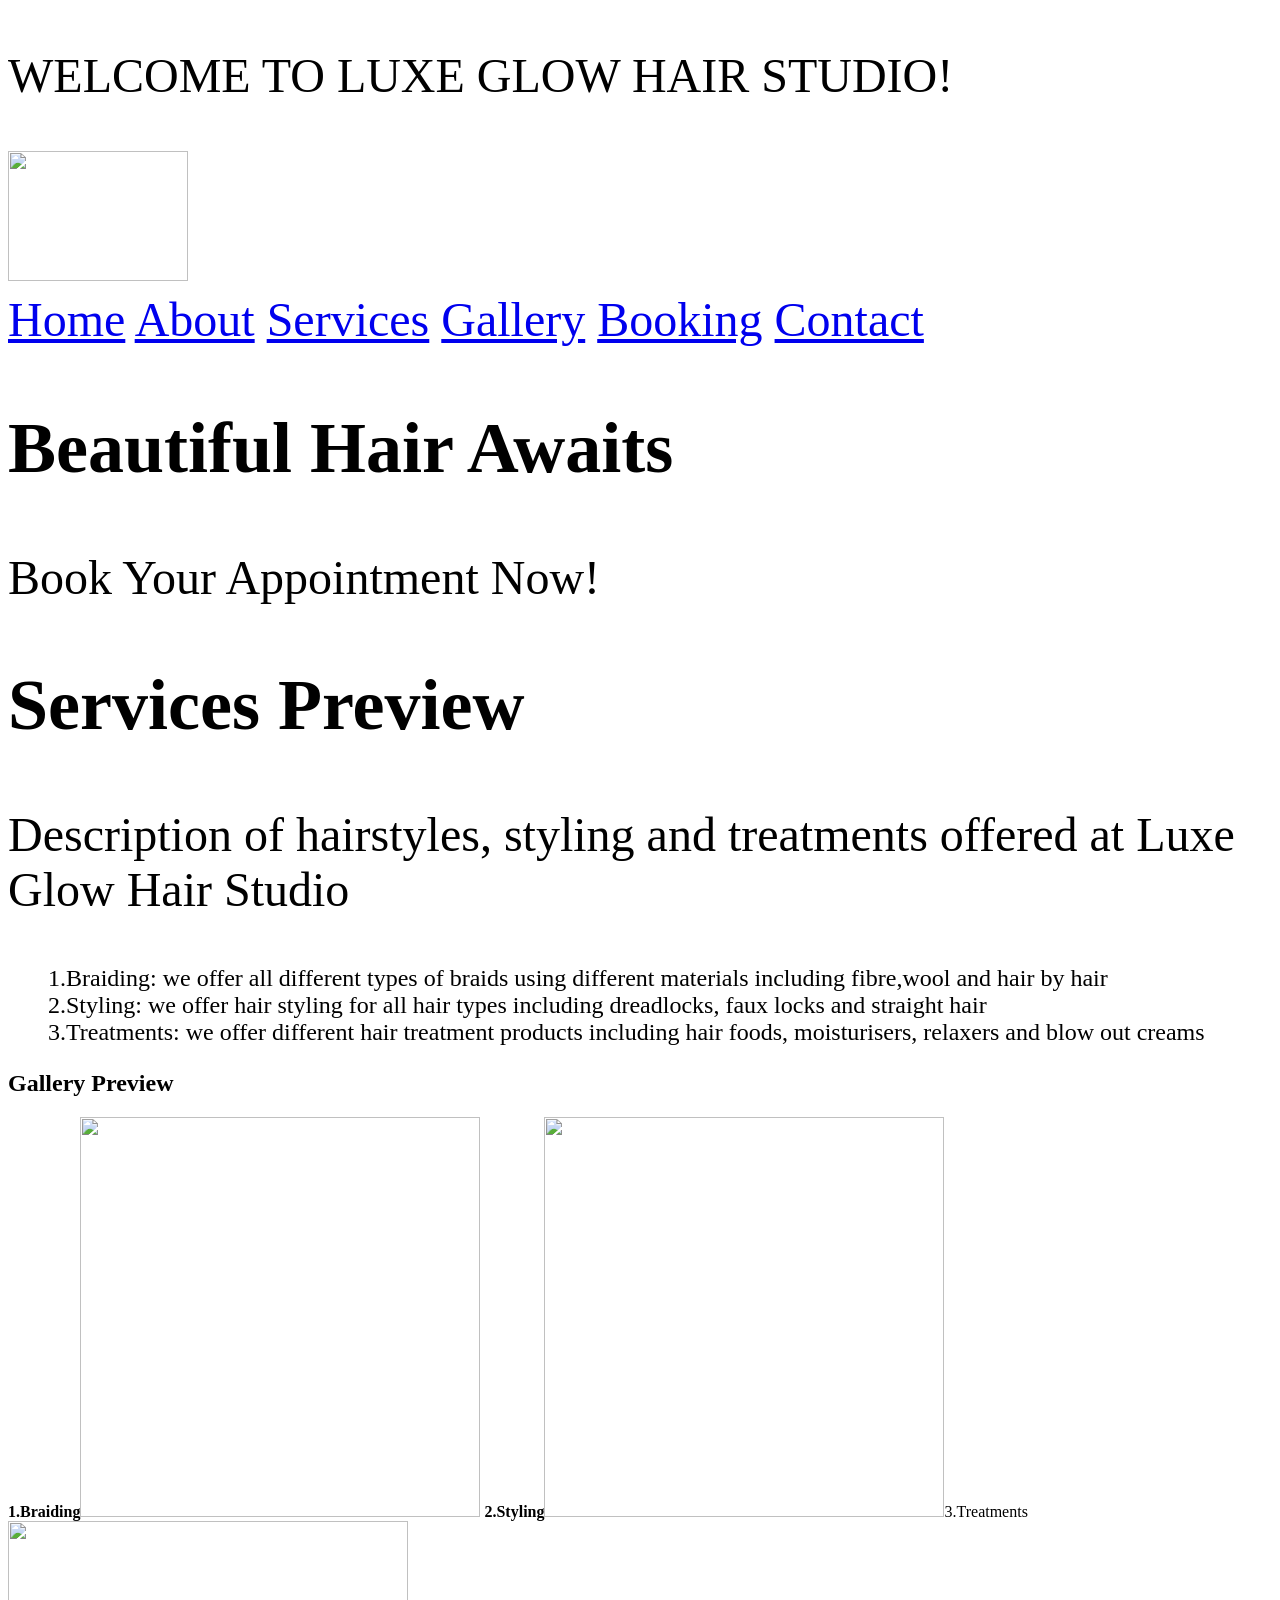
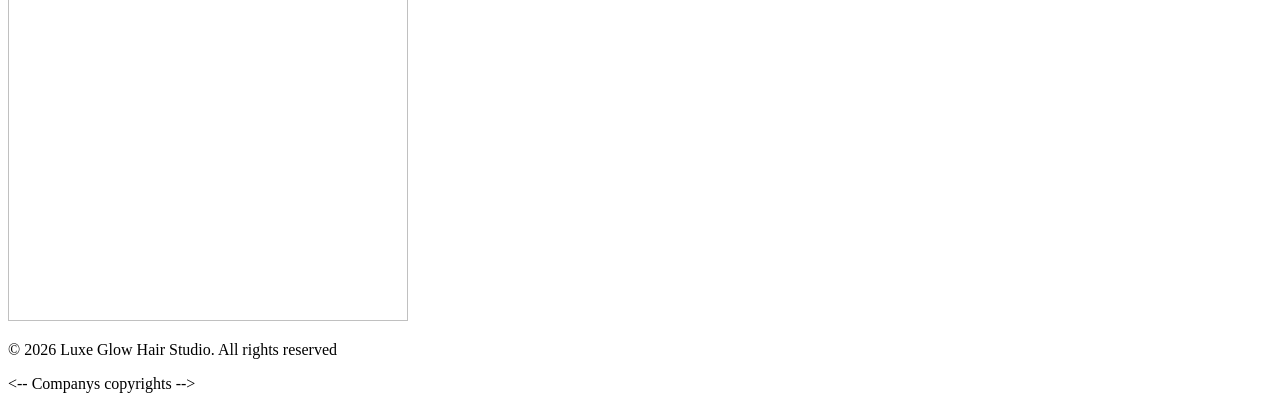
==== index.html @ c17e3676 "Added all the  comments to HTML homepage for clarity Added comments to various sections for clarity." ====
<!DOCTYPE html>
<html lang="en">
<head>
    <meta charset="UTF-8">
    <meta name="viewport" content="width=device-width, initial-scale=1.0">
    <title>Homepage</title>
</head>
<body>
<header>
<font size="15">
    <p>WELCOME TO LUXE GLOW HAIR STUDIO!</p><img src="Logo.jpg.png" width="180" height="130"/> 
    <!-- Welcome message to clients -->
<nav>
    
    <a href="index.html">Home</a>
    <a href="about.html">About</a>
    <a href="services.html">Services</a>
    <a href="gallery.html">Gallery</a>
    <a href="booking.html">Booking</a>
    <a href="contact.html">Contact</a></font>
</nav>
    <!-- Navigation bar to move between pages -->
</header>




<section class="hero">
<font size="15"><h2>Beautiful Hair Awaits</h2>
    <p>Book Your Appointment Now!</p></font>
    <!-- heading -->
</section>

<section class="section">
    <font size="15"><h2>Services Preview</h2></font>
    <!-- Previewing of the services -->
   <font size="10"><p>Description of hairstyles, styling and treatments offered at Luxe Glow Hair Studio</p></font>

    <div class="Services">
   <font size="5"><ol><div class="card">1.Braiding: we offer all different types of braids using different materials including fibre,wool and hair by hair</div>
    <div class="card">2.Styling: we offer hair styling for all hair types including dreadlocks, faux locks and straight hair</div>
    <div class="card">3.Treatments: we offer different hair treatment products including hair foods, moisturisers, relaxers and blow out creams</div></ol></font>
    </div> 
</section>

<section class="section">
   <h2>Gallery Preview</h2>
<!-- Gallery preview -->
   <div class="gallery">
   <b>1.Braiding</b><img src="Braiding.png" width="400" height="400"/> <b>2.Styling</b><img src="Styling.png" width="400" height="400"/>3.Treatments<img src="Treatments.png" width="400" height="400"/>
</div>
</section>
    
<footer>
    <p>&copy; 2026 Luxe Glow Hair Studio. All rights reserved</p>
    <-- Companys copyrights -->
</footer>
</body>
</html>
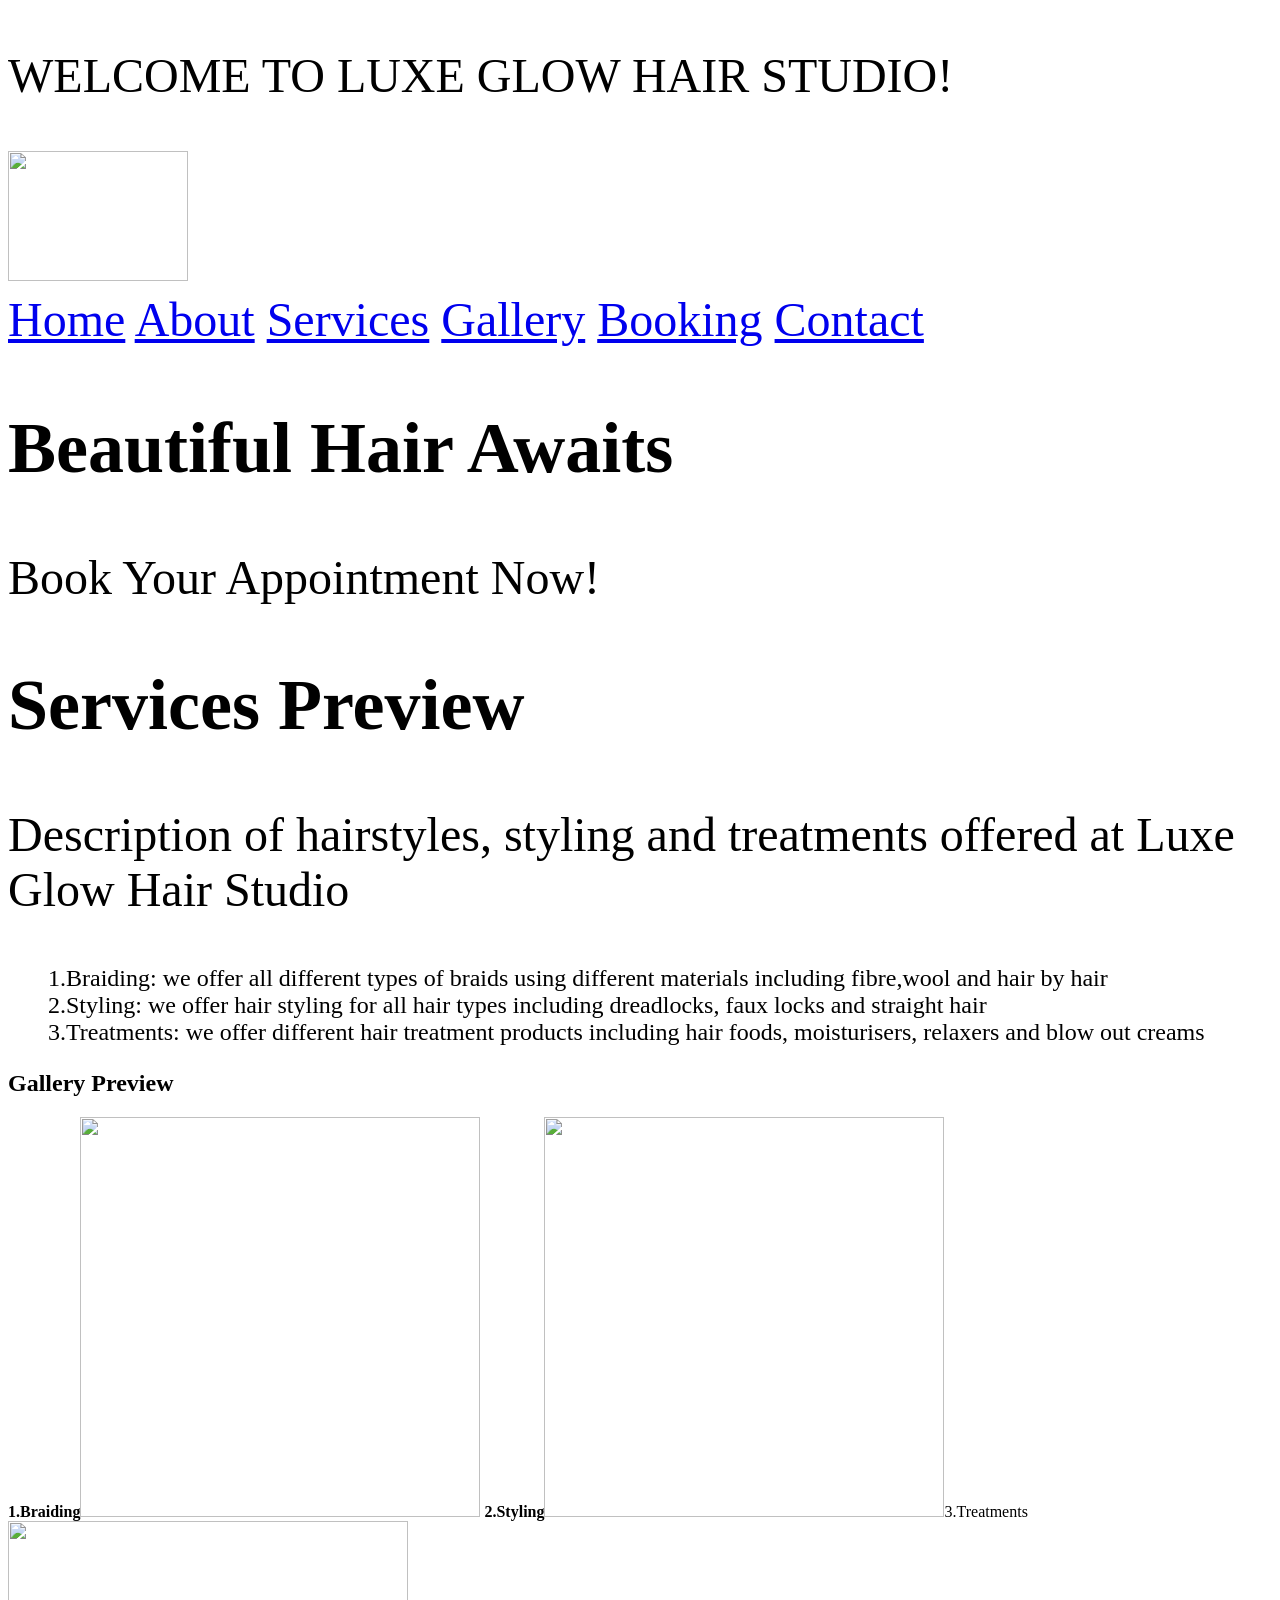
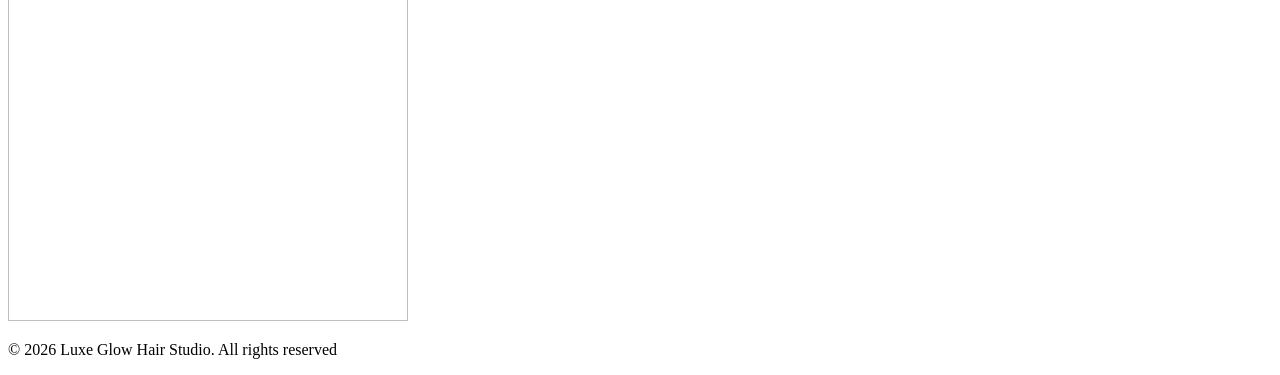
==== commit 594b9947: "Fix comment syntax in footer of index.html" ====
--- a/index.html
+++ b/index.html
@@ -53,7 +53,7 @@
     
 <footer>
     <p>&copy; 2026 Luxe Glow Hair Studio. All rights reserved</p>
-    <-- Companys copyrights -->
+    <!-- Companys copyrights -->
 </footer>
 </body>
 </html>
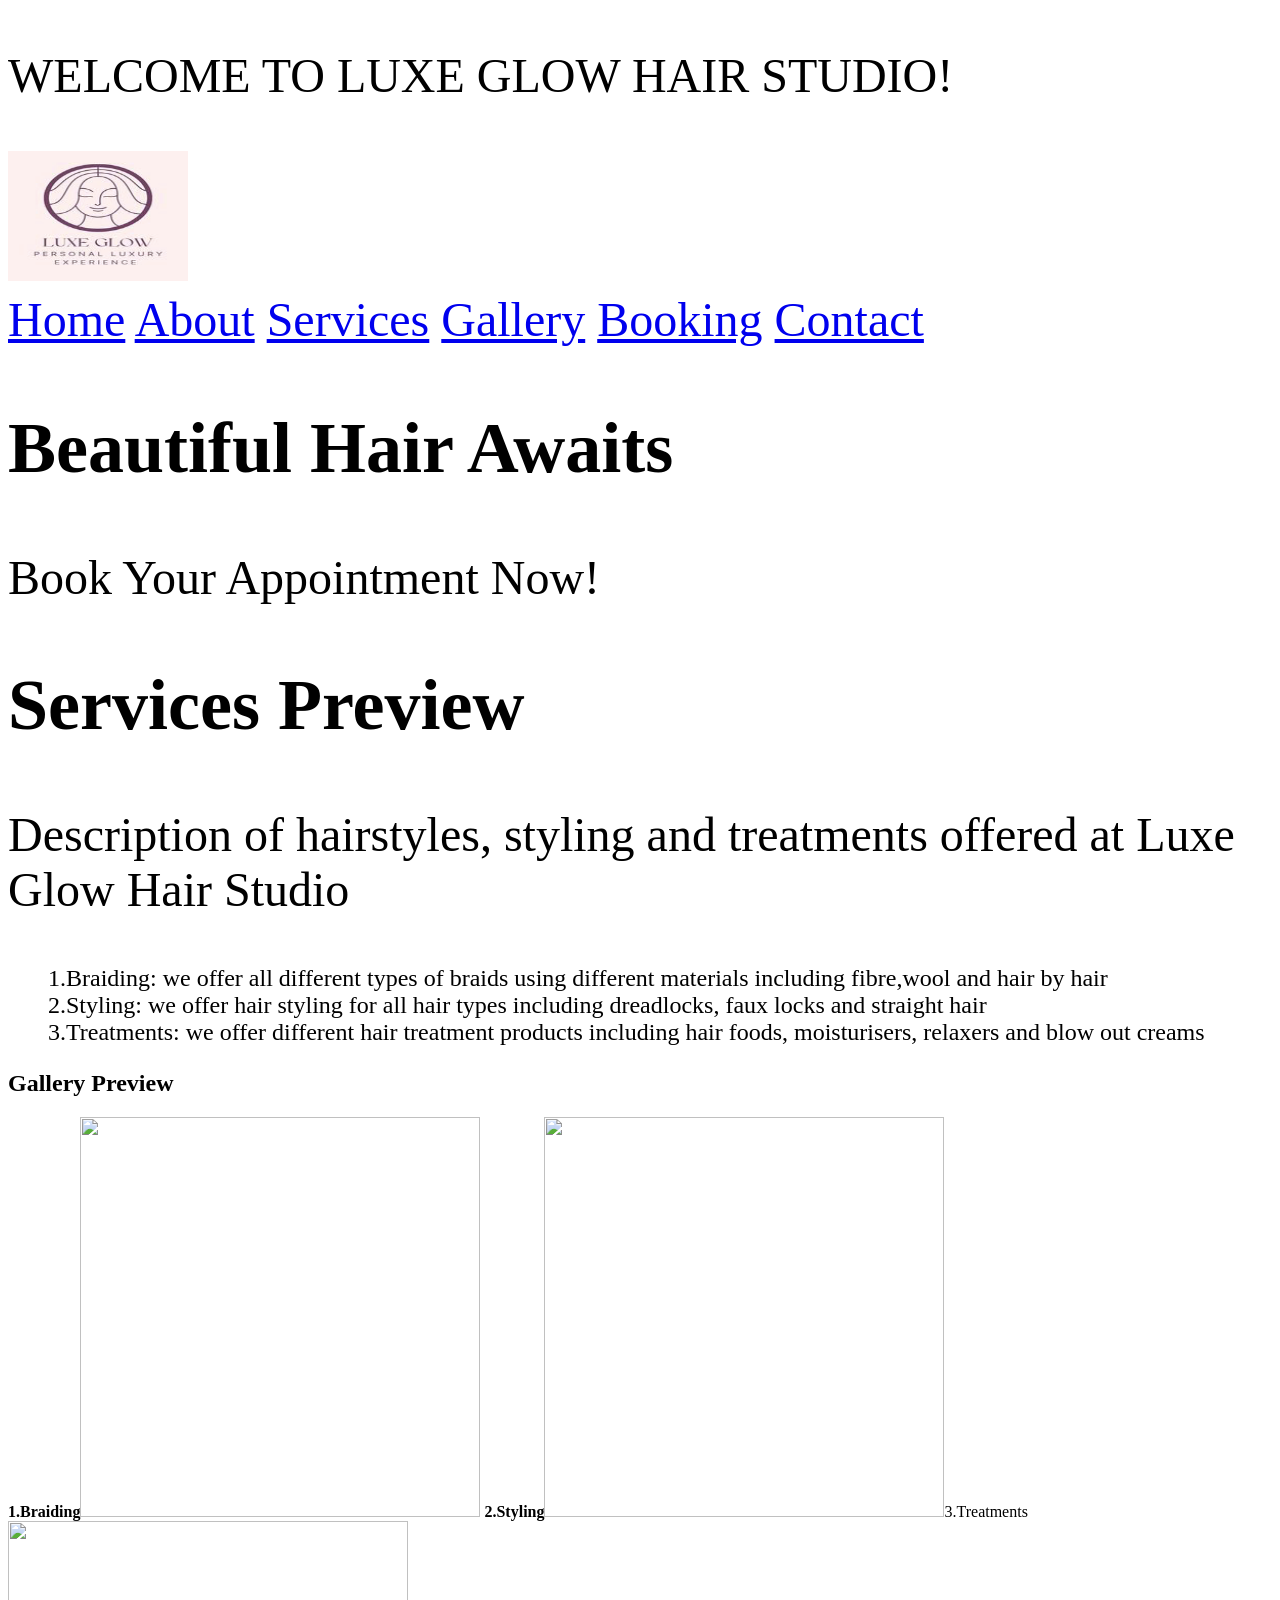
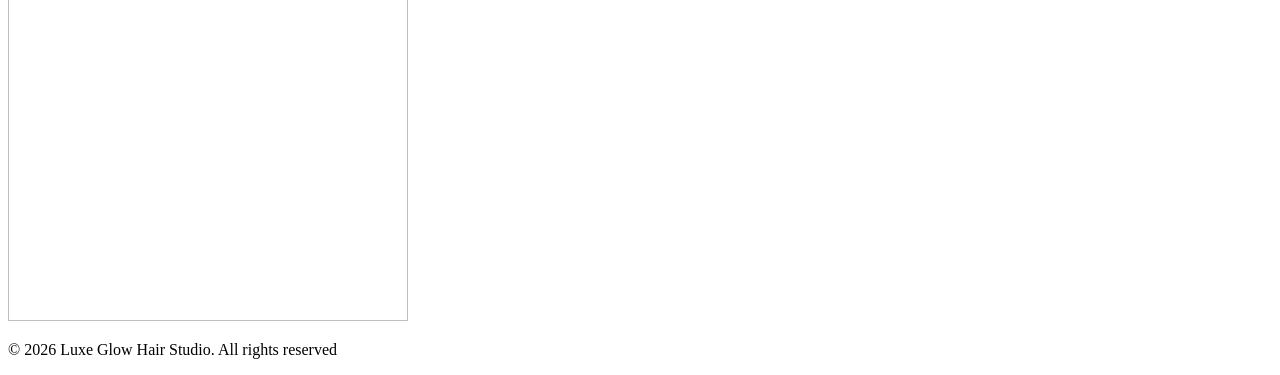
==== commit 7febb68a: "Update index.html" ====
--- a/index.html
+++ b/index.html
@@ -1,6 +1,7 @@
 <!DOCTYPE html>
 <html lang="en">
 <head>
+    <link rel="stylesheet" href="style.css">
     <meta charset="UTF-8">
     <meta name="viewport" content="width=device-width, initial-scale=1.0">
     <title>Homepage</title>
@@ -8,7 +9,7 @@
 <body>
 <header>
 <font size="15">
-    <p>WELCOME TO LUXE GLOW HAIR STUDIO!</p><img src="Logo.jpg.png" width="180" height="130"/> 
+    <p>WELCOME TO LUXE GLOW HAIR STUDIO!</p><img src="Logo.png" width="180" height="130"/> 
     <!-- Welcome message to clients -->
 <nav>
     
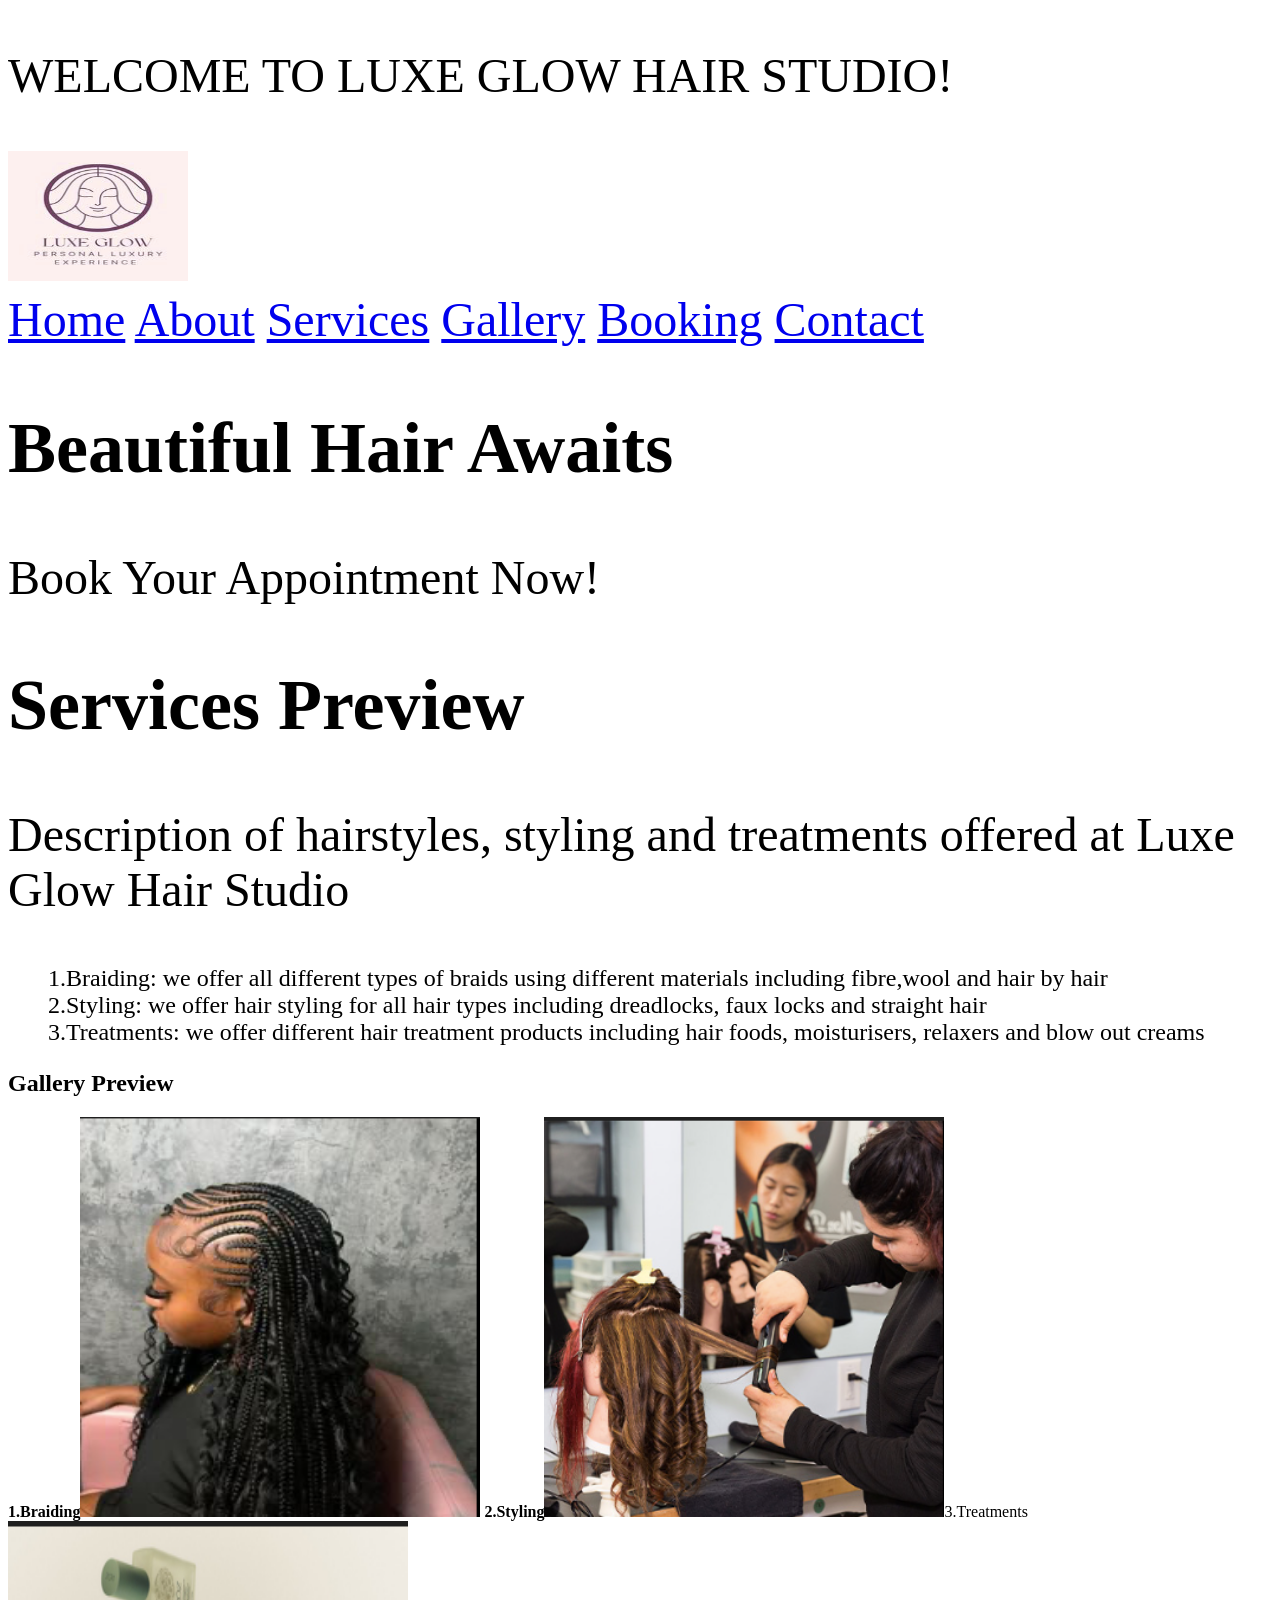
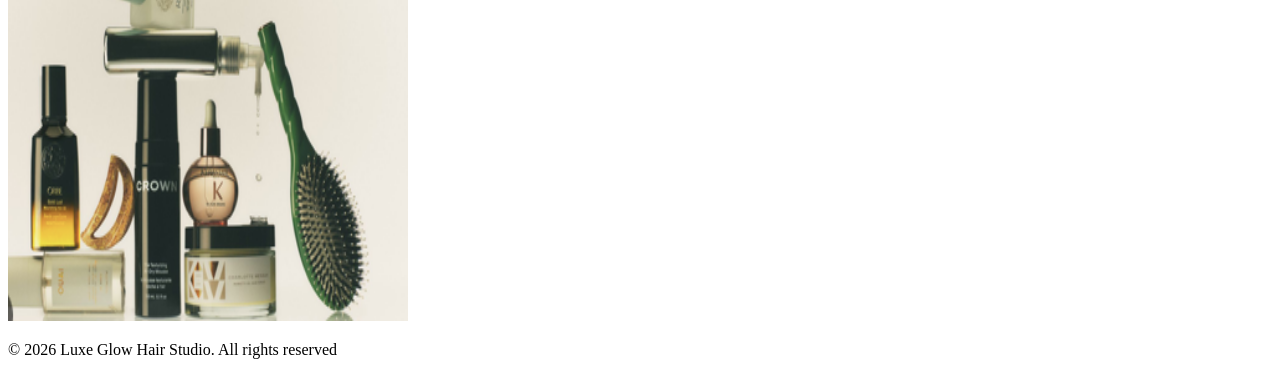
==== commit b994c347: "Update index.html" ====
--- a/index.html
+++ b/index.html
@@ -9,7 +9,7 @@
 <body>
 <header>
 <font size="15">
-    <p>WELCOME TO LUXE GLOW HAIR STUDIO!</p><img src="Logo.png" width="180" height="130"/> 
+    <p>WELCOME TO LUXE GLOW HAIR STUDIO!</p><img src="Logo.jpg" width="180" height="130"/> 
     <!-- Welcome message to clients -->
 <nav>
     
@@ -48,7 +48,7 @@
    <h2>Gallery Preview</h2>
 <!-- Gallery preview -->
    <div class="gallery">
-   <b>1.Braiding</b><img src="Braiding.png" width="400" height="400"/> <b>2.Styling</b><img src="Styling.png" width="400" height="400"/>3.Treatments<img src="Treatments.png" width="400" height="400"/>
+   <b>1.Braiding</b><img src="img/Braiding.png" width="400" height="400"/> <b>2.Styling</b><img src="img/Styling.png" width="400" height="400"/>3.Treatments<img src="img/Treatments.png" width="400" height="400"/>
 </div>
 </section>
     
@@ -56,5 +56,6 @@
     <p>&copy; 2026 Luxe Glow Hair Studio. All rights reserved</p>
     <!-- Companys copyrights -->
 </footer>
+    <script src="js/script.js" defer></script>
 </body>
 </html>
